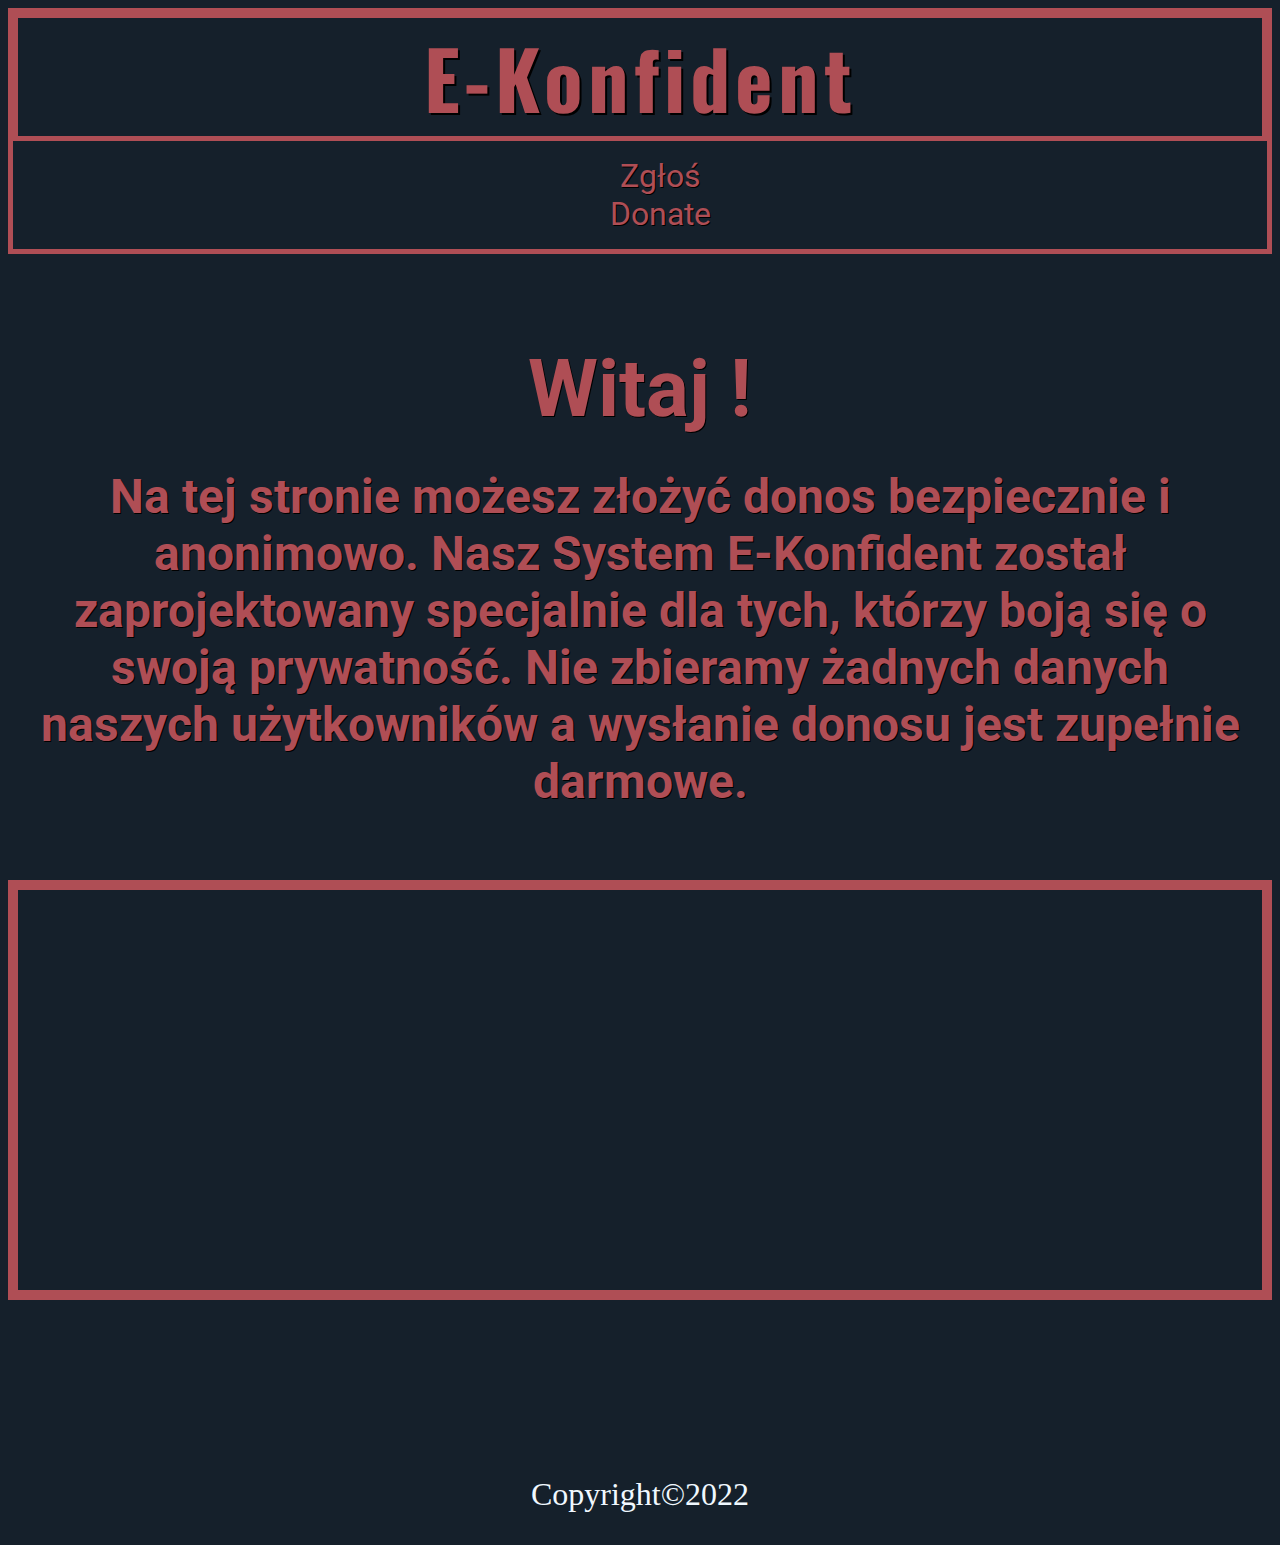
==== docs/index.html @ aeecccd8 "Add files via upload" ====
<!DOCTYPE html>
<html lang="en">
  <head>
    <meta charset="UTF-8" />
    <meta http-equiv="X-UA-Compatible" content="IE=edge" />
    <meta name="viewport" content="width=device-width, initial-scale=1.0" />
    <title>E-Konfid3nt.pl</title>
    <link rel="stylesheet" href="./style.css" />
    <link
      rel="icon"
      type="image/x-icon"
      href="https://images.pexels.com/photos/1339871/pexels-photo-1339871.jpeg?auto=compress&cs=tinysrgb&w=1260&h=750&dpr=1"
    />
  </head>
  <body style="background-color: #15202b">
    <div id="menu">
      <h1>E-Konfident</h1>
      <ul>
        <li class="menu_li"><a href="./zglos.html">Zgłoś</a></li>
        <li class="menu_li"><a href="./donate.html">Donate</a></li>
      </ul>
    </div>
    <br /><br /><br /><br />
    <h2 style="text-align: center; font-size: 5rem">Witaj !</h2>
    <h2 style="font-size: 3rem; text-align: center">
      Na tej stronie możesz złożyć donos bezpiecznie i anonimowo. Nasz System
      E-Konfident został zaprojektowany specjalnie dla tych, którzy boją się o
      swoją prywatność. Nie zbieramy żadnych danych naszych użytkowników a
      wysłanie donosu jest zupełnie darmowe.
    </h2>
    <br /><br /><br />
    <img
      src="https://images.pexels.com/photos/1339871/pexels-photo-1339871.jpeg?auto=compress&cs=tinysrgb&w=1260&h=750&dpr=1"
      alt=""
      height="400px"
    />
    <br /><br /><br /><br /><br /><br /><br /><br />
    <p>Copyright&copy;2022</p>
  </body>
</html>
---- docs/style.css ----
@import url("https://fonts.googleapis.com/css2?family=Roboto&display=swap");
@import url("https://fonts.googleapis.com/css2?family=Oswald:wght@500&display=swap");

h1 {
  color: #af4e55;
  font-family: "Oswald", sans-serif;
  margin: 0;
  text-align: center;
  font-size: 5rem;
  text-shadow: 2px 2px black;
  letter-spacing: 0.3rem;
  border: 5px #af4e55 solid;
}

h2 {
  font-family: "Roboto", sans-serif;
  text-shadow: 1px 1px black;
  color: #af4e55;
  font-size: 4rem;
  padding: 1rem;
  margin: 0;
}

ul {
  text-align: center;
}

li {
  font-family: "Roboto", sans-serif;
}

.menu_li {
  font-size: 2rem;
  list-style-type: none;
}

a {
  color: #af4e55;
  text-decoration: none;
  text-shadow: 1px 1px black;
}

a:hover {
  color: rgb(200, 150, 150);
  text-decoration: none;
}

.menu_li:hover {
  font-size: 2.2rem;
}

#menu {
  border: 5px #af4e55 solid;
}

input {
  display: block;
  background: transparent;
  border: 0.1rem white solid;
  color: #af4e55;
  font-family: "Roboto", sans-serif;
  width: 15rem;
  margin: 0 auto;
  font-size: 2rem;
  text-align: center;
  text-shadow: 1px 1px black;
}

label {
  display: block;
  text-align: center;
  font-size: 3rem;
  font-family: "Roboto", sans-serif;
  color: #af4e55;
  text-shadow: 1px 1px black;
}

#Notatka {
  font-size: 2rem;
  color: #af4e55;
  text-shadow: 1px 1px black;
  border: 0.1rem white solid;
  display: block;
  margin: 0 auto;
  height: 15rem;
  width: 50vw;
  background: transparent;
}

#submit {
  font-family: "Roboto", sans-serif;
  display: block;
  margin: 0 auto;
  width: 20rem;
  height: 5rem;
  font-size: 2rem;
  color: #af4e55;
  text-shadow: 1px 1px black;
  background: transparent;
  border: 0.1rem white solid;
}

p {
  font-size: 2rem;
  color: aliceblue;
  text-align: center;
}

img {
  display: block;
  margin: auto;
  border: 10px #af4e55 solid;
}
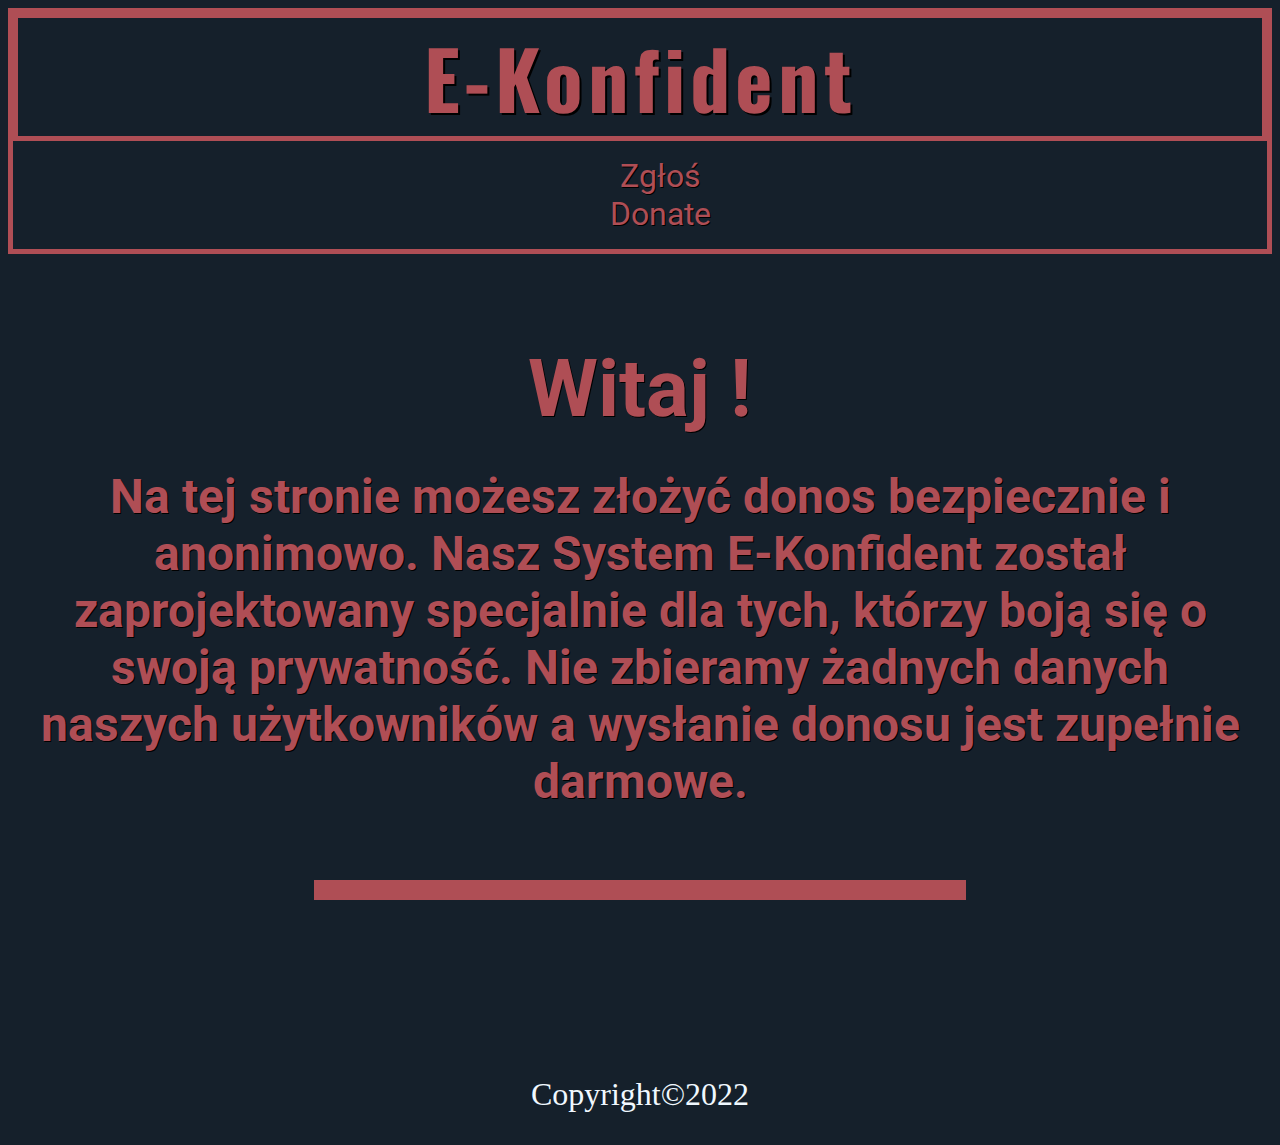
==== commit 65533115: "Add files via upload" ====
--- a/docs/index.html
+++ b/docs/index.html
@@ -32,7 +32,7 @@
     <img
       src="https://images.pexels.com/photos/1339871/pexels-photo-1339871.jpeg?auto=compress&cs=tinysrgb&w=1260&h=750&dpr=1"
       alt=""
-      height="400px"
+      width="50%"
     />
     <br /><br /><br /><br /><br /><br /><br /><br />
     <p>Copyright&copy;2022</p>
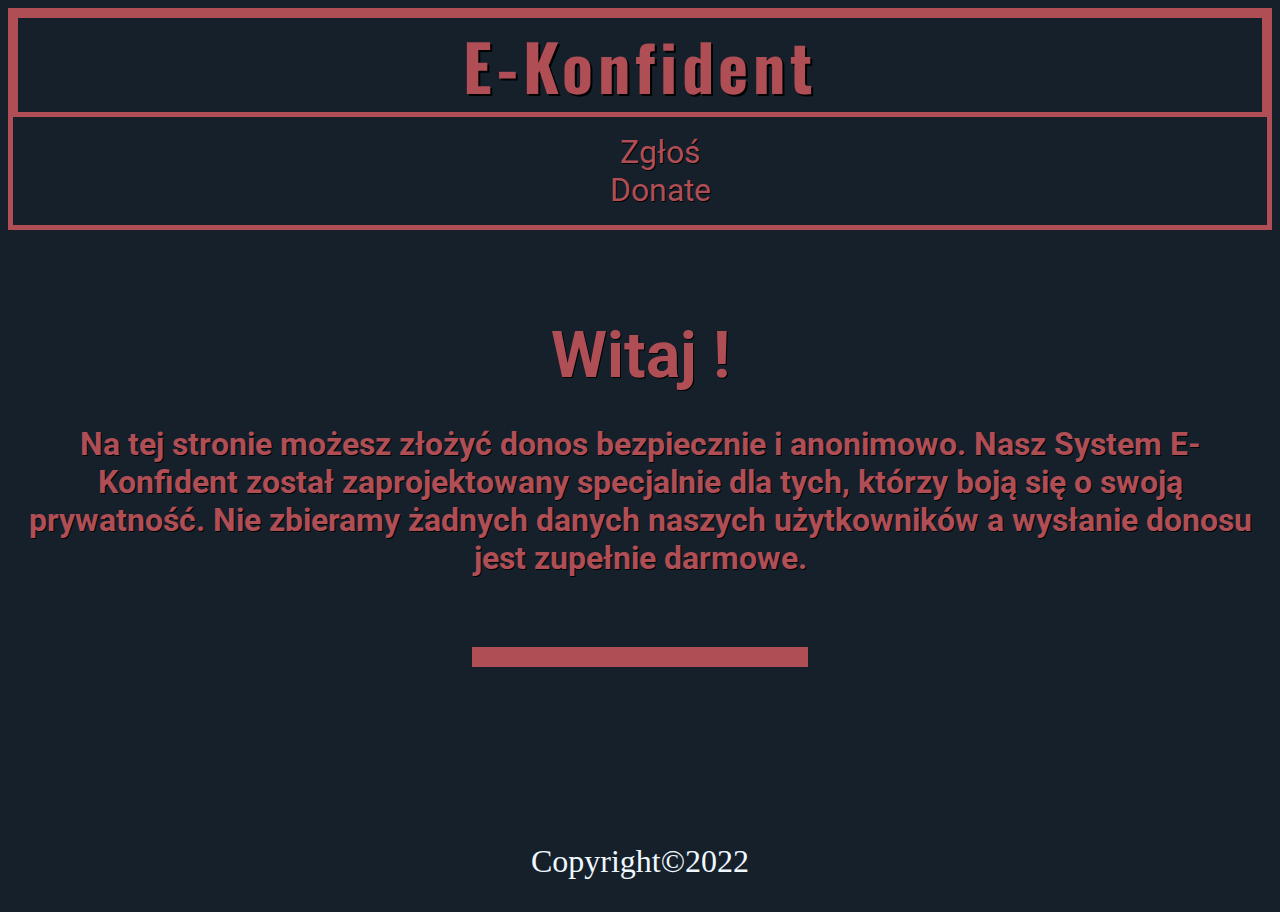
==== commit b179c82f: "Add files via upload" ====
--- a/docs/index.html
+++ b/docs/index.html
@@ -21,8 +21,8 @@
       </ul>
     </div>
     <br /><br /><br /><br />
-    <h2 style="text-align: center; font-size: 5rem">Witaj !</h2>
-    <h2 style="font-size: 3rem; text-align: center">
+    <h2 style="text-align: center; font-size: 4rem">Witaj !</h2>
+    <h2 style="font-size: 2rem; text-align: center">
       Na tej stronie możesz złożyć donos bezpiecznie i anonimowo. Nasz System
       E-Konfident został zaprojektowany specjalnie dla tych, którzy boją się o
       swoją prywatność. Nie zbieramy żadnych danych naszych użytkowników a
@@ -32,7 +32,7 @@
     <img
       src="https://images.pexels.com/photos/1339871/pexels-photo-1339871.jpeg?auto=compress&cs=tinysrgb&w=1260&h=750&dpr=1"
       alt=""
-      width="50%"
+      width="25%"
     />
     <br /><br /><br /><br /><br /><br /><br /><br />
     <p>Copyright&copy;2022</p>
--- a/docs/style.css
+++ b/docs/style.css
@@ -6,7 +6,7 @@
   font-family: "Oswald", sans-serif;
   margin: 0;
   text-align: center;
-  font-size: 5rem;
+  font-size: 4rem;
   text-shadow: 2px 2px black;
   letter-spacing: 0.3rem;
   border: 5px #af4e55 solid;
@@ -16,7 +16,7 @@
   font-family: "Roboto", sans-serif;
   text-shadow: 1px 1px black;
   color: #af4e55;
-  font-size: 4rem;
+  font-size: 3rem;
   padding: 1rem;
   margin: 0;
 }
